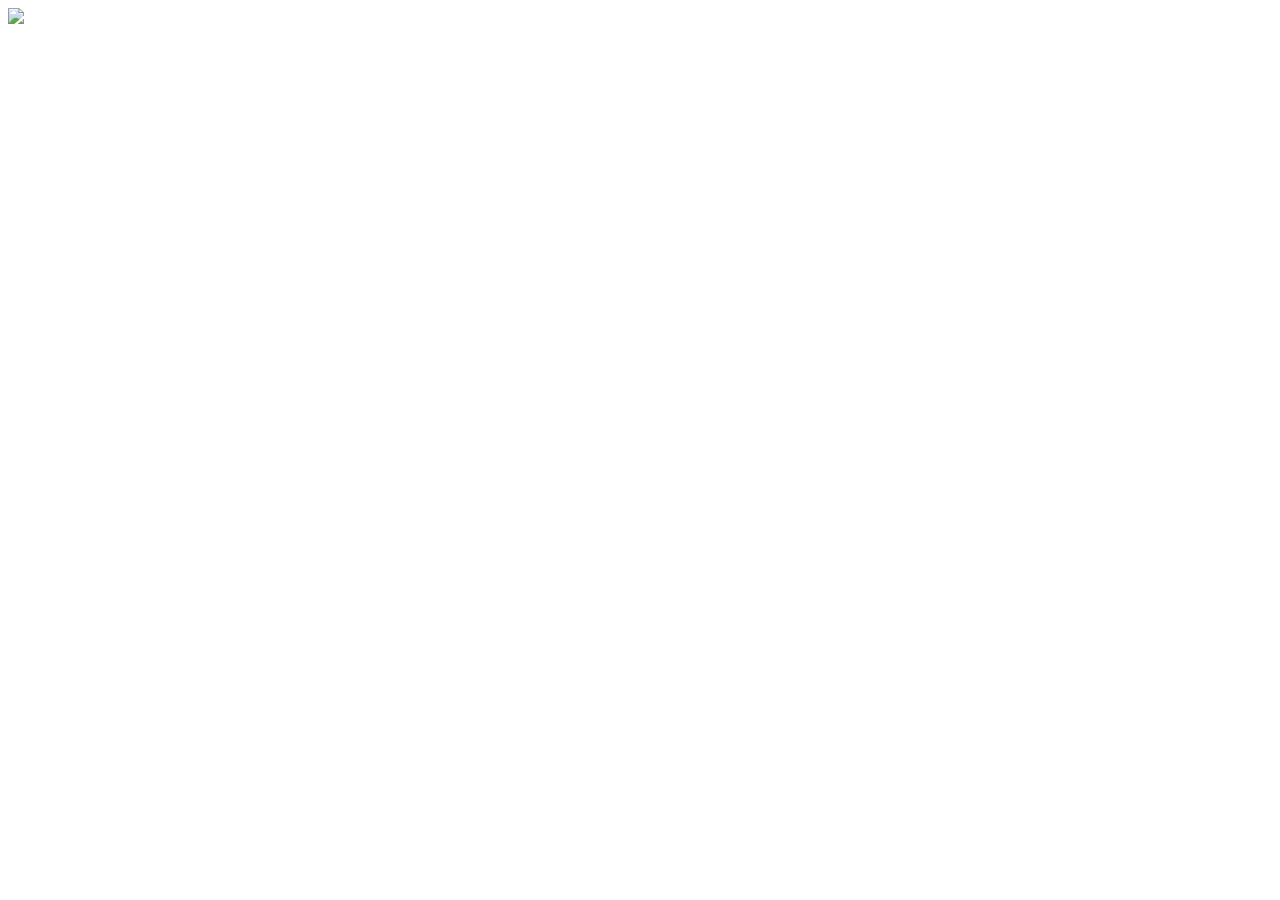
==== star-wars.api/index.html @ 1b057f63 "Looped Through films and people" ====
<!DOCTYPE html>
<html lang="en">
<head>
    <meta charset="UTF-8">
    <meta name="viewport" content="width=device-width, initial-scale=1.0">
    <title>Star Wars API Practice</title>
</head>
<body>
<main></main>
<img src="https://starwars-visualguide.com/assets/img/starships/12.jpg"/>
    <script type="module" src="main.js"></script>
</body>
</html>
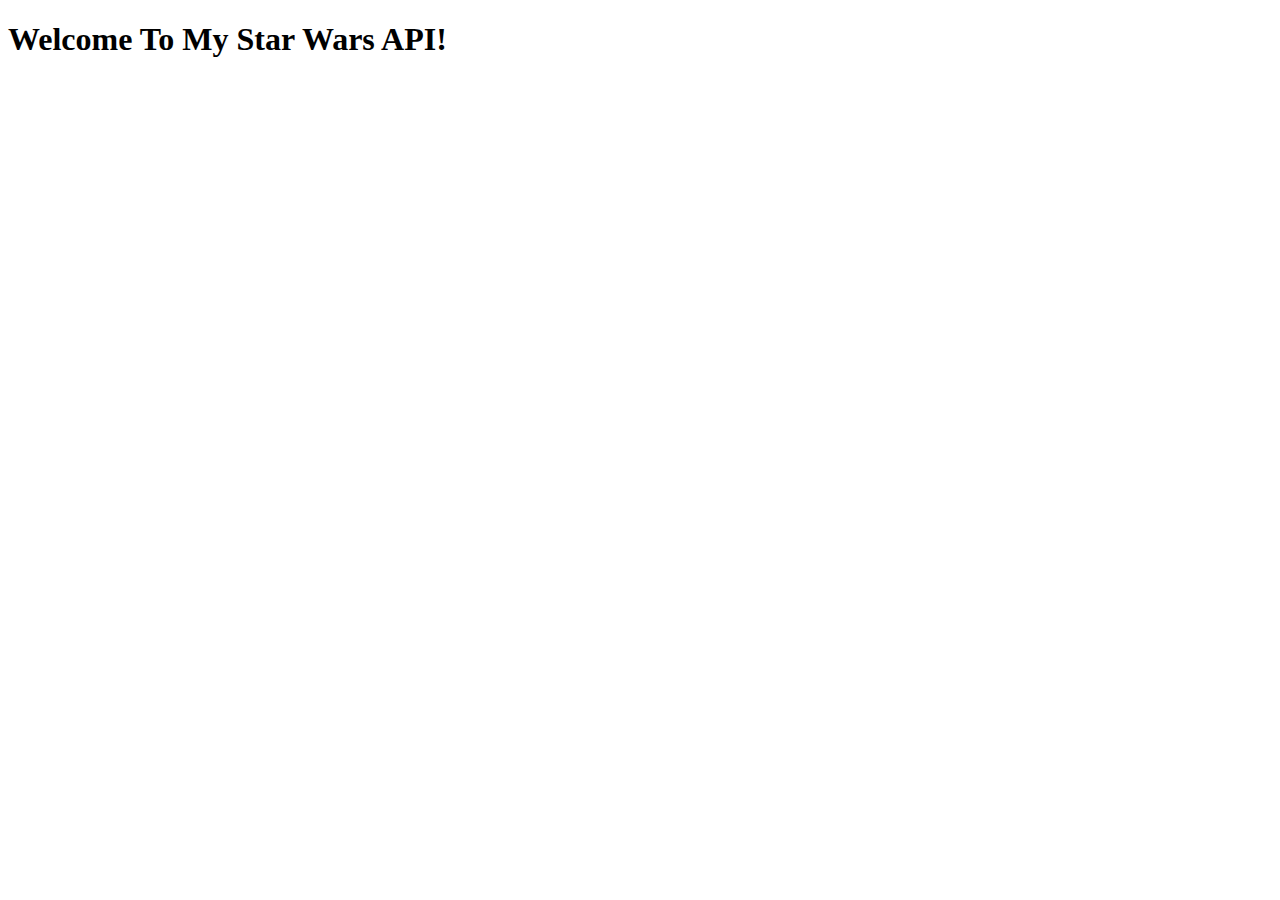
==== commit ae6ee0e6: "Added Ships and finshied character functions" ====
--- a/star-wars.api/index.html
+++ b/star-wars.api/index.html
@@ -3,11 +3,11 @@
 <head>
     <meta charset="UTF-8">
     <meta name="viewport" content="width=device-width, initial-scale=1.0">
-    <title>Star Wars API Practice</title>
+    <title>Document</title>
 </head>
 <body>
-<main></main>
-<img src="https://starwars-visualguide.com/assets/img/starships/12.jpg"/>
-    <script type="module" src="main.js"></script>
+    
+    <h1>Welcome To My Star Wars API!</h1>
+
 </body>
 </html>